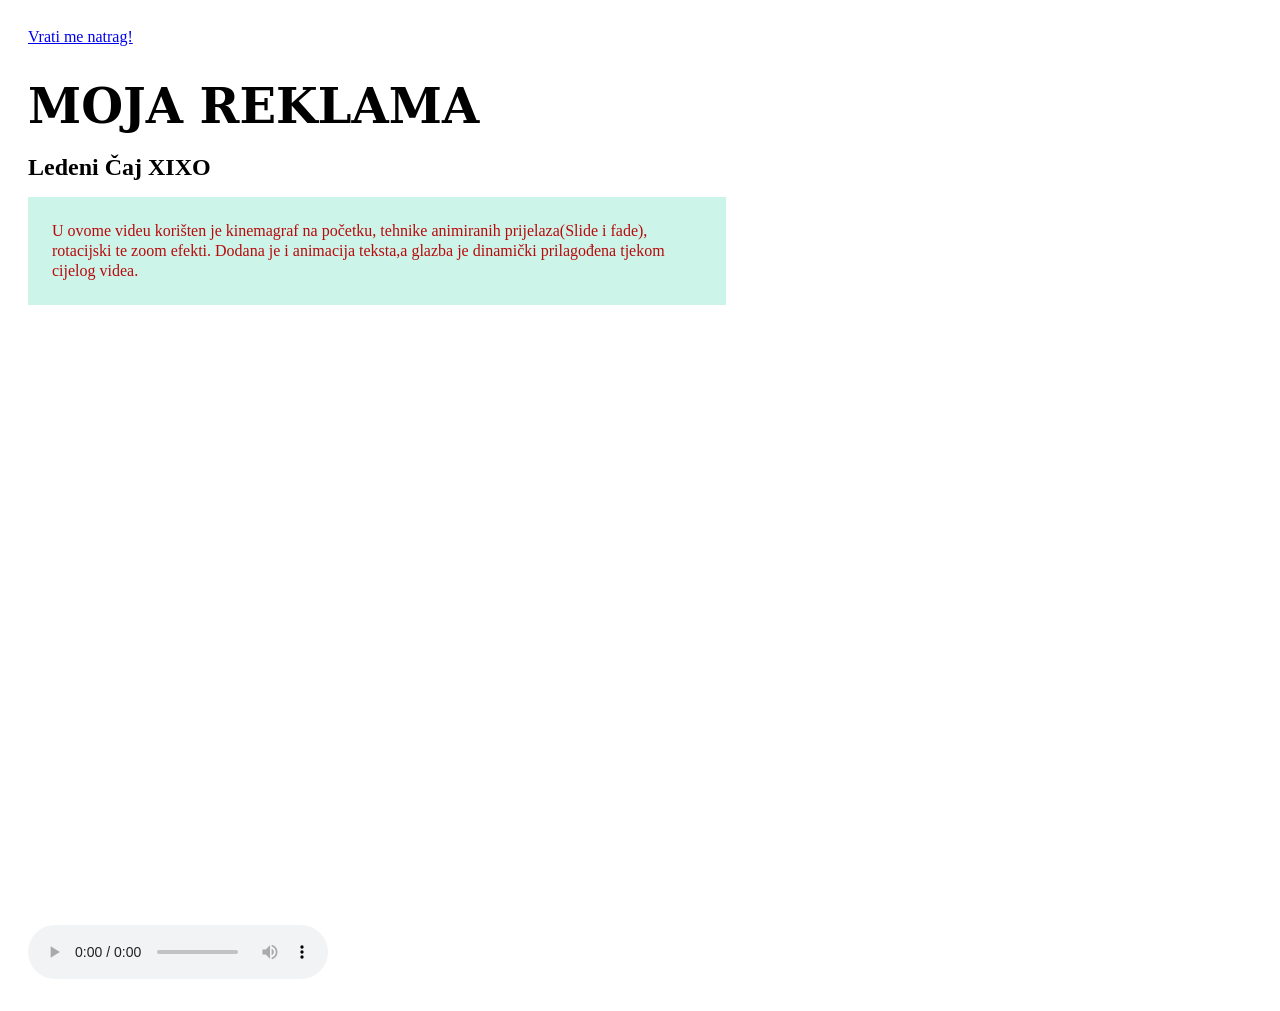
==== video.html @ 5e3788df "Add files via upload" ====
<!doctype html>
<html>
<head>
<meta charset="utf-8">
<title>video</title>
	<link rel="stylesheet" type="text/css" href="Stil.css">
</head>
<body>
	<a href="index.html">Vrati me natrag!</a>
	<h1>MOJA REKLAMA</h1>
	<h2>Ledeni Čaj XIXO</h2>
<p>
	U ovome videu korišten je kinemagraf na početku, tehnike animiranih prijelaza(Slide i fade), rotacijski te zoom efekti. Dodana je i animacija teksta,a glazba je dinamički prilagođena tjekom cijelog videa.
	</p>
<video width="550" height="600">
  <source src="Svi Radovi/LauraŠterc_video.mp4" type="video/mp4"/>
</video>
<br/>
	<audio controls>
	<source src="Svi Radovi/background-music-new-age-nature-465069.mp3" type="audio/mp3"/><br/>
	</audio>
</body>
</html>
---- Stil.css ----
@charset "utf-8";
/* CSS Document */
@font-face{
	font-family: "LauraSterc";
	src: url("Svi Radovi/LauraSterc.ttf") 	format("truetype");
	font-weight: normal;
	font-style: normal;
}
p{
	color: #B90A0D;
	font-family: Cambria, "Hoefler Text", "Liberation Serif", Times, "Times New Roman", "serif";
	font-size: 16px;
	width: 650px;
	line-height: 20px;
	background-color: rgba(204,244,232,1.00);
	padding: 24px;
}
body{
	font-family: Cambria, "Hoefler Text", "Liberation Serif", Times, "Times New Roman", "serif";
	padding: 20px;
	background-image: url("Svi Radovi/slika1.jpg");
	background-size: cover;
	background-repeat: no-repeat;
	background-position: center;
}
h1{
	font-family: LauraSterc, "serif";
	font-size: 48px;
	margin-bottom: 10px;
}
h2{
	font-size: 24px;
	margin-bottom: 10px;
}
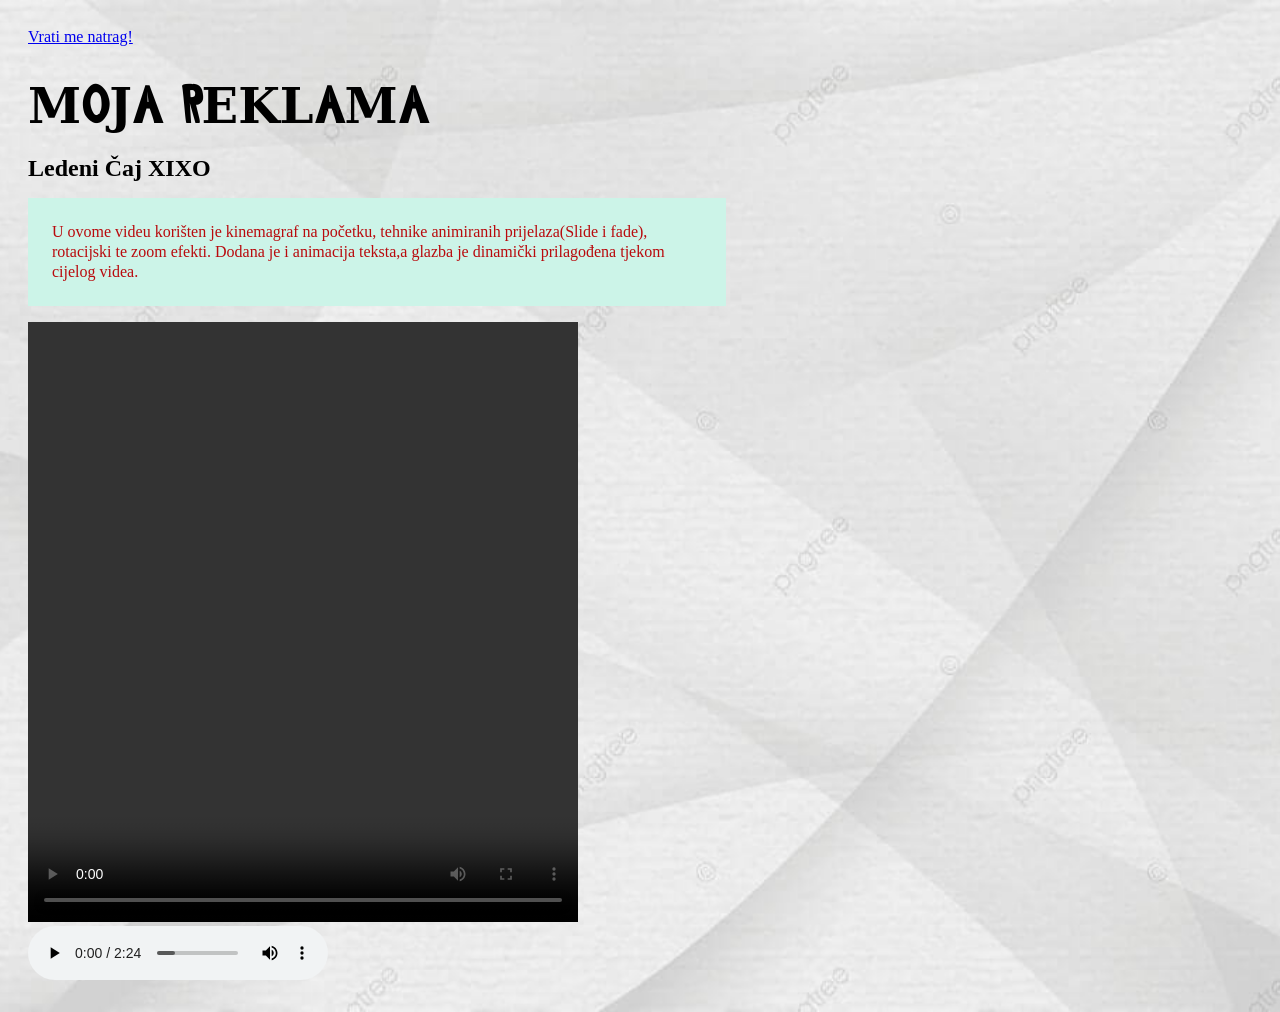
==== commit b4b728ed: "Add controls to video element and format HTML" ====
--- a/video.html
+++ b/video.html
@@ -12,7 +12,7 @@
 <p>
 	U ovome videu korišten je kinemagraf na početku, tehnike animiranih prijelaza(Slide i fade), rotacijski te zoom efekti. Dodana je i animacija teksta,a glazba je dinamički prilagođena tjekom cijelog videa.
 	</p>
-<video width="550" height="600">
+<video width="550" height="600" controls>
   <source src="Svi Radovi/LauraŠterc_video.mp4" type="video/mp4"/>
 </video>
 <br/>
@@ -21,3 +21,4 @@
 	</audio>
 </body>
 </html>
+
